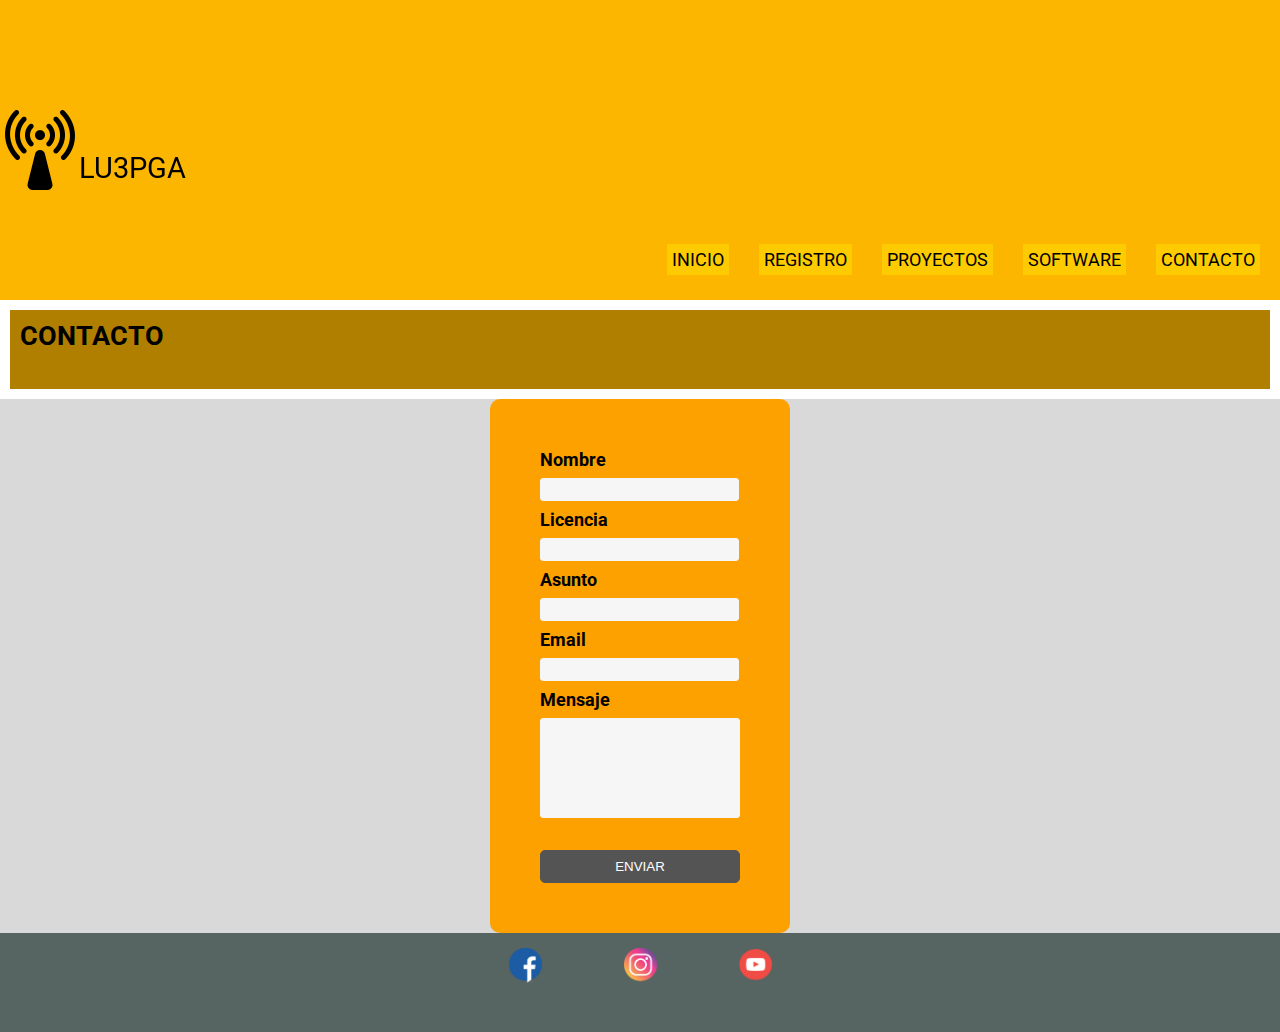
==== pages/contacto.html @ c9b9ba43 "Proyecto Final" ====
<!DOCTYPE html>
<html lang="en">

<head>
    <meta charset="UTF-8">
    <meta http-equiv="X-UA-Compatible" content="IE=edge">
    <meta name="viewport" content="width=device-width, initial-scale=1.0">
    <link rel="preconnect" href="https://fonts.googleapis.com">
    <link rel="preconnect" href="https://fonts.gstatic.com" crossorigin>
    <link href="https://fonts.googleapis.com/css2?family=Roboto&display=swap" rel="stylesheet">
    <link rel="stylesheet" href="../css/style.css">
    <title>Grid</title>
</head>

<body>
    <div class="container_contacto">
        <header class="header">
            <div>
                <img src="../images/ANTENA81.png">
            </div>
            <nav>
                <ul>
                    <li> <a href="../index.html">INICIO</a></li>
                    <li> <a href="./registro.html">REGISTRO</a></li>
                    <li> <a href="./proyectos.html">PROYECTOS</a></li>
                    <li> <a href="./software.html">SOFTWARE</a></li>
                    <li> <a href="./contacto.html">CONTACTO</a></li>
                </ul>
            </nav>
        </header>
        <section class="Section1">
            <h2>CONTACTO</h2>
        </section>
        <section class="Section2">
            <form action="#" method="get" class="formulario">
                <label for="nombre">Nombre</label>
                <input type="text" name="nombre" />

                <label for="licencia">Licencia</label>
                <input type="text" name="licencia" />

                <label for="celular">Asunto</label>
                <input type="text" name="celular" />

                <label for="email">Email</label>
                <input type="email" name="email" required />

                <label for="mensaje">Mensaje</label>
                <textarea name="mensaje" for="mensaje"></textarea>

                <input type="submit" name="enviar" value="ENVIAR" />
            </form>
        </section>
        <footer class="Footer">
            <div>
                <a href="https://www.facebook.com"><img src="../images/Face.png" alt=""></a>
                <a href="https://www.instagram.com"><img src="../images/Insta.png" alt=""></a>
                <a href="https://www.youtube.com"><img src="../images/You.png" alt=""></a>
            </div>
        </footer>
    </div>
</body>

</html>
---- css/style.css ----
* {
    margin: 0;
    padding: 0;
    box-sizing: border-box;
}

body {
    overflow-x: hidden;
    font-family: 'Roboto', sans-serif;
}

a {
    text-decoration: none;
    color: black;
}

/*HEADER*/

.header {
    grid-area: header;
    background-color: #FDB600;
    display: flex;
    justify-content: space-between;
    align-items: center;
    padding: 15px 0px 15px 0px;
}

.header div img {
    height: 80px;
}

.header nav ul {
    display: flex;
    list-style: none;
    width: auto;
    flex-direction: column;
    align-items: flex-start;
    padding: 5px;
}

.header nav ul li {
    background-color: #fdcb00;
    padding: 2px;
    margin: 2px;
}

/*INDEX*/

.container_index {
    display: grid;
    grid-template-columns: 1fr 1fr 1fr 1fr;
    grid-template-rows: 33.32vh 11vh auto 11vh auto 11vh;
    grid-template-areas:
        "header header header header"
        "Section1 Section1 Section1 Section1"
        "Section2 Section2 Section2 Section2"
        "Section3 Section3 Section3 Section3"
        "Section4 Section4 Section4 Section4"
        "Footer Footer Footer Footer";
    width: 100%;
    height: 100%;
}

.Section1 {
    grid-area: Section1;
    background-color: #B17F00;
    padding: 10px;
    margin: 10px;
}

.Section2 {
    grid-area: Section2;
    background-color: #D9D9D9;
    display: flex;
    align-items: center;
    flex-direction: column;
}

.Section2 div {
    background-color: #FDE000;
    display: flex;
    align-items: center;
    width: 100%;

}

.Section2 div img {
    margin-left: 5px;
    width: 200px;
    height: 200px;
    object-fit: cover;
    object-position: 70% 10%;
}

.Section2 div p {
    margin: 5px;
    padding: 5px;
    width: 100%;
}

.Section3 {
    grid-area: Section3;
    background-color: #B17F00;
    padding: 10px;
    margin: 10px;
}

.Section4 {
    grid-area: Section4;
    background-color: #D9D9D9;
    margin: 0px 0px 10px 0px;
    display: flex;
    align-items: center;
    flex-direction: column;
}

.Section4 div {
    background-color: #FDE000;
    display: flex;
    align-items: center;
    width: 100%;
    flex-direction: row-reverse;
    justify-content: space-around;

}

.Section4 div div {
    background-color: #FDE000;
    display: flex;
    align-items: center;
    width: 100%;
    flex-direction: column;
    flex-wrap: wrap;
}

.Section4 div img {
    margin-right: 5px;
    width: 200px;
    height: 200px;
    object-fit: cover;
    object-position: 40% 10%;
}

.Section4 div div p {
    margin: 5px;
    padding: 5px;

}

/*REGISTRO*/

.container_registro {
    display: grid;
    grid-template-columns: 1fr 1fr 1fr 1fr;
    grid-template-rows: 33.32vh 11vh auto 11vh;
    grid-template-areas:
        "header header header header"
        "Section1 Section1 Section1 Section1"
        "Section2_r Section2_r Section2_r Section2_r"
        "Footer Footer Footer Footer";
    width: 100%;
    height: 100%;
}

.Section2_r {
    grid-area: Section2_r;
    background-color: #D9D9D9;
    display: flex;
    flex-direction: column;
    overflow-x: auto;
    margin-bottom: 10px;
    align-items: center;
}

table {
    border-collapse: collapse;
    font-size: x-small;
}

table td,
table th {
    border: 1px solid #ddd;
    padding: 8px;
    width: 5%;
}

table tr:nth-child(even) {
    background-color: #f2f2f2;
}

table tr:hover {
    background-color: #ddd;
}

table th {
    padding-top: 12px;
    padding-bottom: 12px;
    text-align: left;
    background-color: #04AA6D;
    color: white;
}

/*SOFTWARE Y PROYECTOS*/

.container_software_proyectos {
    display: grid;
    grid-template-columns: 1fr 1fr 1fr 1fr;
    grid-template-rows: 33.32vh 11vh auto auto auto auto 11vh;
    grid-template-areas:
        "header header header header"
        "Section1 Section1 Section1 Section1"
        "Section2_syp Section2_syp Section2_syp Section2_syp"
        "Section3_syp Section3_syp Section3_syp Section3_syp"
        "Section4_syp Section4_syp Section4_syp Section4_syp"
        "Section5_syp Section5_syp Section5_syp Section5_syp"
        "Footer Footer Footer Footer";
    width: 100%;
    height: 100%;
}

.Section2_syp {
    grid-area: Section2_syp;
    margin: 0px 25px 0px 25px;
    padding: 5px;
    background-color: #FD8C00;
    display: flex;
    flex-direction: column;
    align-items: center;
}

.Section3_syp {
    grid-area: Section3_syp;
}

.Section3_syp div {
    background-color: #FDE000;
    display: flex;
    flex-direction: row;
    align-items: center;
    margin-bottom: 5px;
}

.Section3_syp div img {
    margin-left: 5px;
    width: 200px;
    height: 200px;
    object-fit: cover;
    object-position: 100% 10%;
}

.Section3_syp div div {

    padding: 10px;
    height: 200px;
    display: flex;
    align-items: center;
    flex-direction: column;
    justify-content: space-evenly;

}

.Section4_syp {
    grid-area: Section4_syp;
    margin: 0px 25px 0px 25px;
    padding: 5px;
    background-color: #FD8C00;
    display: flex;
    flex-direction: column;
    align-items: center;
}

.Section5_syp {
    grid-area: Section5_syp;
}

.Section5_syp div {
    background-color: #FDE000;
    display: flex;
    flex-direction: row;
    align-items: center;
    margin-bottom: 5px;
}

.Section5_syp div img {
    margin-left: 5px;
    width: 200px;
    height: 200px;
    object-fit: cover;
    object-position: 100% 10%;
}

.Section5_syp div div {
    padding: 10px;
    height: 200px;
    display: flex;
    align-items: center;
    flex-direction: column;
    justify-content: space-evenly;

}

.enlace {
    background-color: #EFC75F;
    padding: 5px 10px 5px 10px;
    margin-top: 5px;
}

/*CONTACTO*/

.container_contacto {
    display: grid;
    grid-template-columns: 1fr 1fr 1fr 1fr;
    grid-template-rows: 33.32vh 11vh auto 11vh;
    grid-template-areas:
        "header header header header"
        "Section1 Section1 Section1 Section1"
        "Section2 Section2 Section2 Section2"
        "Footer Footer Footer Footer";
    width: 100%;
    height: 100%;
}

.formulario {
    width: 300px;
    padding: 50px;
    border-radius: 10px;
    margin: auto;
    background-color: #FDA100;
}

.formulario label {
    width: 72px;
    font-weight: bold;
    display: inline-block;
}

.formulario input[type="text"],
.formulario input[type="email"] {

    padding: 3px 10px;
    border: 1px solid #f6f6f6;
    border-radius: 3px;
    background-color: #f6f6f6;
    margin: 8px 0;
}

.formulario input[type="submit"] {
    width: 100%;
    padding: 8px 16px;
    margin-top: 32px;
    border: 1px solid #545454;
    border-radius: 5px;
    display: block;
    color: #fff;
    background-color: #545454;
}

textarea {
    width: 100%;
    height: 100px;
    border: 1px solid #f6f6f6;
    border-radius: 3px;
    background-color: #f6f6f6;
    margin: 8px 0;
    resize: none;
    display: block;
}

/*FOOTER*/

.Footer {
    grid-area: Footer;
    background-color: #576562;
    display: flex;
    flex-direction: column;
    align-items: center;
    padding: 15px 0px 15px 0px;
}

.Footer div {

    display: flex;
    align-items: center;
    flex-direction: row;

}

.Footer div img {
    height: 30px;
    width: 30px;
    margin: 0px 5px 0px 5px;
}

/*Media query*/
/*Dispositivos medianos*/
@media(min-width:768px) {

    body {
        font-size: medium;
    }

    /*HEADER*/

    .header {
        align-items: flex-end;
    }

    .header div {
        height: 100%;
        display: flex;
        align-items: center;
    }

    .header nav ul {
        flex-direction: row;
    }

    .header nav ul li {
        background-color: #fdcb00;
        padding: 5px;
        margin: 5px;
    }

    /*INDEX*/

    .Section2 div img {
        margin-left: 5px;
        width: 400px;
        height: 400px;
        object-fit: cover;
        object-position: 70% 10%;
    }

    .Section2 div p {
        line-height: 40px;
    }

    .Section4 div img {
        margin-left: 5px;
        width: 400px;
        height: 400px;
        object-fit: cover;
        object-position: 40% 10%;
    }

    .Section4 div div p {
        line-height: 40px;
    }

    /*REGISTRO*/

    table {
        font-size: medium;
    }

    /*SOFTWARE Y PROYECTOS*/

    .Section3_syp div img {
        width: 400px;
        height: 400px;
        object-position: 0% 10%;
    }

    .Section3_syp div div p {
        line-height: 40px;
    }

    .Section5_syp div img {
        width: 400px;
        height: 400px;
        object-position: 0% 10%;
    }

    .Section5_syp div div p {
        line-height: 40px;
    }


    /*FOOTER*/

    .Footer div img {
        height: 35px;
        width: 35px;
        margin: 0px 15px 0px 15px;
    }


}

/*Dispositivos grandes*/
@media(min-width:1024px) {

    body {
        font-size: large;
    }

    /*HEADER*/

    .header nav ul li {
        background-color: #fdcb00;
        padding: 5px;
        margin: 5px 15px 5px 15px;
    }

    .header div img {
        height: auto;
    }

    /*INDEX*/

    .Section2 div {
        width: 1024px;
    }

    .Section2 div img {
        width: 600px;
        height: 600px;
    }

    .Section2 div p {
        line-height: 50px;
    }

    .Section4 div {
        width: 1024px;
    }

    .Section4 div img {
        width: 600px;
        height: 600px;
    }

    .Section4 div div p {
        margin: 5px;
        padding: 5px;
        line-height: 50px;
    }

    .Section4 div div ul {
        line-height: 40px;
    }

    /*REGISTRO*/

    table {
        width: 1024px;
    }

    /*SOFTWARE Y PROYECTOS*/

    .Section2_syp {
        margin: 10px;
    }

    .Section3_syp {
        display: flex;
        flex-direction: column;
        align-items: center;
    }

    .Section3_syp {
        background-color: #D9D9D9;
    }

    .Section3_syp div {
        width: 1024px;
    }

    .Section3_syp div img {
        width: 600px;
        height: 600px;
        object-position: 0% 10%;
    }

    .Section3_syp div div p {
        line-height: 50px;
    }

    .Section4_syp {
        margin: 10px;
    }

    .Section5_syp {
        display: flex;
        flex-direction: column;
        align-items: center;
        margin-bottom: 10px;
    }

    .Section5_syp {
        background-color: #D9D9D9;
    }

    .Section5_syp div {
        width: 1024px;
    }

    .Section5_syp div img {
        width: 600px;
        height: 600px;
        object-position: 0% 10%;
    }

    .Section5_syp div div p {
        line-height: 50px;
    }

    /*FOOTER*/

    .Footer div img {
        margin: 0px 40px 0px 40px;
    }

}
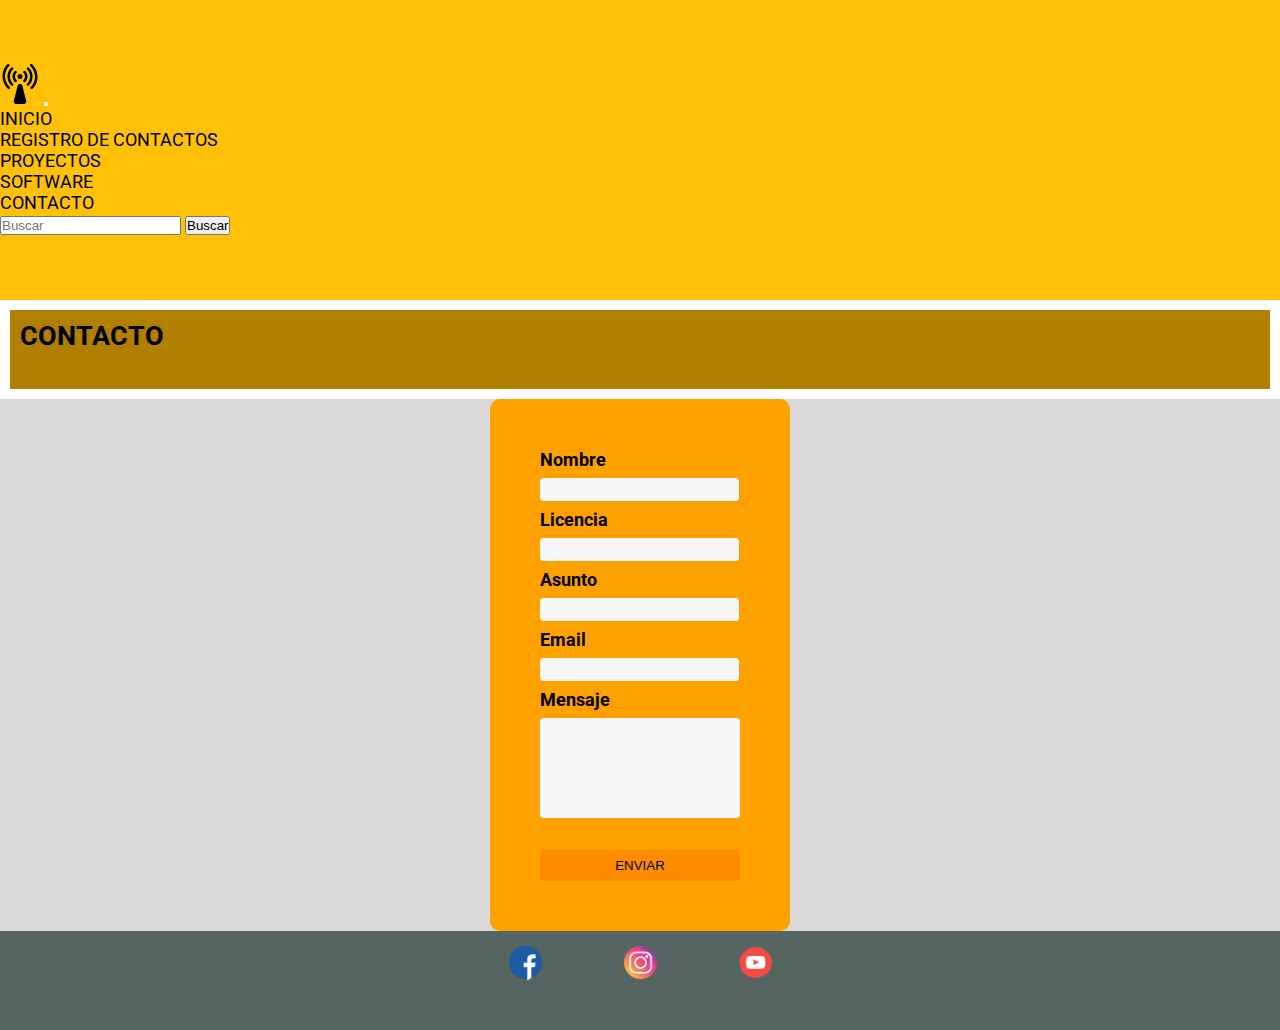
==== commit 2bf69501: "Navbar boostrap" ====
--- a/pages/contacto.html
+++ b/pages/contacto.html
@@ -8,25 +8,62 @@
     <link rel="preconnect" href="https://fonts.googleapis.com">
     <link rel="preconnect" href="https://fonts.gstatic.com" crossorigin>
     <link href="https://fonts.googleapis.com/css2?family=Roboto&display=swap" rel="stylesheet">
+    <link href="https://cdn.jsdelivr.net/npm/bootstrap@5.2.0/dist/css/bootstrap.min.css" rel="stylesheet"
+        integrity="sha384-gH2yIJqKdNHPEq0n4Mqa/HGKIhSkIHeL5AyhkYV8i59U5AR6csBvApHHNl/vI1Bx" crossorigin="anonymous">
     <link rel="stylesheet" href="../css/style.css">
     <title>Grid</title>
 </head>
 
 <body>
     <div class="container_contacto">
-        <header class="header">
-            <div>
-                <img src="../images/ANTENA81.png">
+        <header class="header d-flex flex-column justify-content-center align-items-stretch">
+            <nav class="navbar navbar-expand-lg bg-warning">
+                <div class="container-fluid">
+                    <a class="navbar-brand" href="#">
+                        <img src="../images/ANTENA80.png" alt="" class="hed_img">
+                    </a>
+                    <button class="navbar-toggler" type="button" data-bs-toggle="collapse"
+                        data-bs-target="#navbarSupportedContent" aria-controls="navbarSupportedContent"
+                        aria-expanded="false" aria-label="Toggle navigation">
+                        <span class="navbar-toggler-icon"></span>
+                    </button>
+                    <div class="collapse navbar-collapse" id="navbarSupportedContent">
+                        <ul class="navbar-nav me-auto mb-2 mb-lg-0">
+                            <li class="nav-item">
+                                <a class="nav-link active" aria-current="page" href="../index.html">INICIO</a>
+                            </li>
+                            <li class="nav-item">
+                                <a class="nav-link" href="./registro.html">REGISTRO DE CONTACTOS</a>
+                            </li>
+                            <li class="nav-item">
+                                <a class="nav-link" href="./proyectos.html">PROYECTOS</a>
+                            </li>
+                            <li class="nav-item">
+                                <a class="nav-link" href="./software.html">SOFTWARE</a>
+                            </li>
+                            <li class="nav-item">
+                                <a class="nav-link" href="./contacto.html">CONTACTO</a>
+                            </li>
+                        </ul>
+                        <form class="d-flex" role="search">
+                            <input class="form-control me-2" type="search" placeholder="Buscar" aria-label="Search">
+                            <button class="btn btn-outline-success" type="submit">Buscar</button>
+                        </form>
+                    </div>
+                </div>
+            </nav>
+            <!-- <div> 
+                <img src="./images/ANTENA81.png">
             </div>
             <nav>
                 <ul>
-                    <li> <a href="../index.html">INICIO</a></li>
-                    <li> <a href="./registro.html">REGISTRO</a></li>
-                    <li> <a href="./proyectos.html">PROYECTOS</a></li>
-                    <li> <a href="./software.html">SOFTWARE</a></li>
-                    <li> <a href="./contacto.html">CONTACTO</a></li>
+                    <li> <a href="./index.html">INICIO</a></li>
+                    <li> <a href="./pages/registro.html">REGISTRO</a></li>
+                    <li> <a href="./pages/proyectos.html">PROYECTOS</a></li>
+                    <li> <a href="./pages/software.html">SOFTWARE</a></li>
+                    <li> <a href="./pages/contacto.html">CONTACTO</a></li>
                 </ul>
-            </nav>
+            </nav>-->
         </header>
         <section class="Section1">
             <h2>CONTACTO</h2>
@@ -59,6 +96,10 @@
             </div>
         </footer>
     </div>
+
+    <script src="https://cdn.jsdelivr.net/npm/bootstrap@5.2.0/dist/js/bootstrap.bundle.min.js"
+        integrity="sha384-A3rJD856KowSb7dwlZdYEkO39Gagi7vIsF0jrRAoQmDKKtQBHUuLZ9AsSv4jD4Xa"
+        crossorigin="anonymous"></script>
 </body>
 
 </html>--- a/css/style.css
+++ b/css/style.css
@@ -18,15 +18,20 @@
 
 .header {
     grid-area: header;
-    background-color: #FDB600;
+    background-color: #ffc107;
     display: flex;
     justify-content: space-between;
     align-items: center;
-    padding: 15px 0px 15px 0px;
-}
-
+    padding: 10px 0px 10px 0px;
+}
+
+.hed_img{
+    height: 40px;
+}
+/*
 .header div img {
     height: 80px;
+    animation: pulsing 0.5s 1;
 }
 
 .header nav ul {
@@ -42,14 +47,21 @@
     background-color: #fdcb00;
     padding: 2px;
     margin: 2px;
-}
+    border-radius: 10px;
+    background: linear-gradient(rgb(253, 194, 0), rgb(255, 187, 0)) center/100% 0px no-repeat;
+    transition: 0.5s all linear;
+}
+
+.header nav ul li:hover {
+    background-size: 100% 100%;
+}*/
 
 /*INDEX*/
 
 .container_index {
     display: grid;
     grid-template-columns: 1fr 1fr 1fr 1fr;
-    grid-template-rows: 33.32vh 11vh auto 11vh auto 11vh;
+    grid-template-rows: 25vh 11vh auto 11vh auto 11vh;
     grid-template-areas:
         "header header header header"
         "Section1 Section1 Section1 Section1"
@@ -92,6 +104,10 @@
     object-position: 70% 10%;
 }
 
+.Section2 div img:hover {
+    transform: scale(1.3);
+}
+
 .Section2 div p {
     margin: 5px;
     padding: 5px;
@@ -139,6 +155,10 @@
     height: 200px;
     object-fit: cover;
     object-position: 40% 10%;
+}
+
+.Section4 div img:hover {
+    transform: scale(1.3);
 }
 
 .Section4 div div p {
@@ -251,7 +271,7 @@
 .Section3_syp div div {
 
     padding: 10px;
-    height: 200px;
+    height: 300px;
     display: flex;
     align-items: center;
     flex-direction: column;
@@ -291,7 +311,7 @@
 
 .Section5_syp div div {
     padding: 10px;
-    height: 200px;
+    height: 300px;
     display: flex;
     align-items: center;
     flex-direction: column;
@@ -348,11 +368,17 @@
     width: 100%;
     padding: 8px 16px;
     margin-top: 32px;
-    border: 1px solid #545454;
+    border: none;
     border-radius: 5px;
     display: block;
-    color: #fff;
-    background-color: #545454;
+    color: rgb(0, 0, 0);
+    background: linear-gradient(rgb(253, 194, 0), rgb(255, 187, 0)) center/100% 0px no-repeat;
+    transition: 0.5s all linear;
+    background-color: #FD8C00;
+}
+
+.formulario input[type="submit"]:hover {
+    background-size: 100% 100%;
 }
 
 textarea {
@@ -401,7 +427,7 @@
 
     /*HEADER*/
 
-    .header {
+    /*.header {
         align-items: flex-end;
     }
 
@@ -419,7 +445,7 @@
         background-color: #fdcb00;
         padding: 5px;
         margin: 5px;
-    }
+    }*/
 
     /*INDEX*/
 
@@ -496,7 +522,7 @@
 
     /*HEADER*/
 
-    .header nav ul li {
+    /*.header nav ul li {
         background-color: #fdcb00;
         padding: 5px;
         margin: 5px 15px 5px 15px;
@@ -504,7 +530,7 @@
 
     .header div img {
         height: auto;
-    }
+    }*/
 
     /*INDEX*/
 
@@ -611,4 +637,22 @@
         margin: 0px 40px 0px 40px;
     }
 
-}+}
+
+/*Animaciones*/
+
+@keyframes pulsing {
+    0% {
+      transform: scale(0.25, 0.25)
+    }
+    25% {
+        transform: scale(0.5, 0.5)
+      }
+    50% {
+      transform: scale(0.75, 0.75);
+    }
+    100% {
+      transform: scale(1.0, 1.0);
+    }
+  }
+  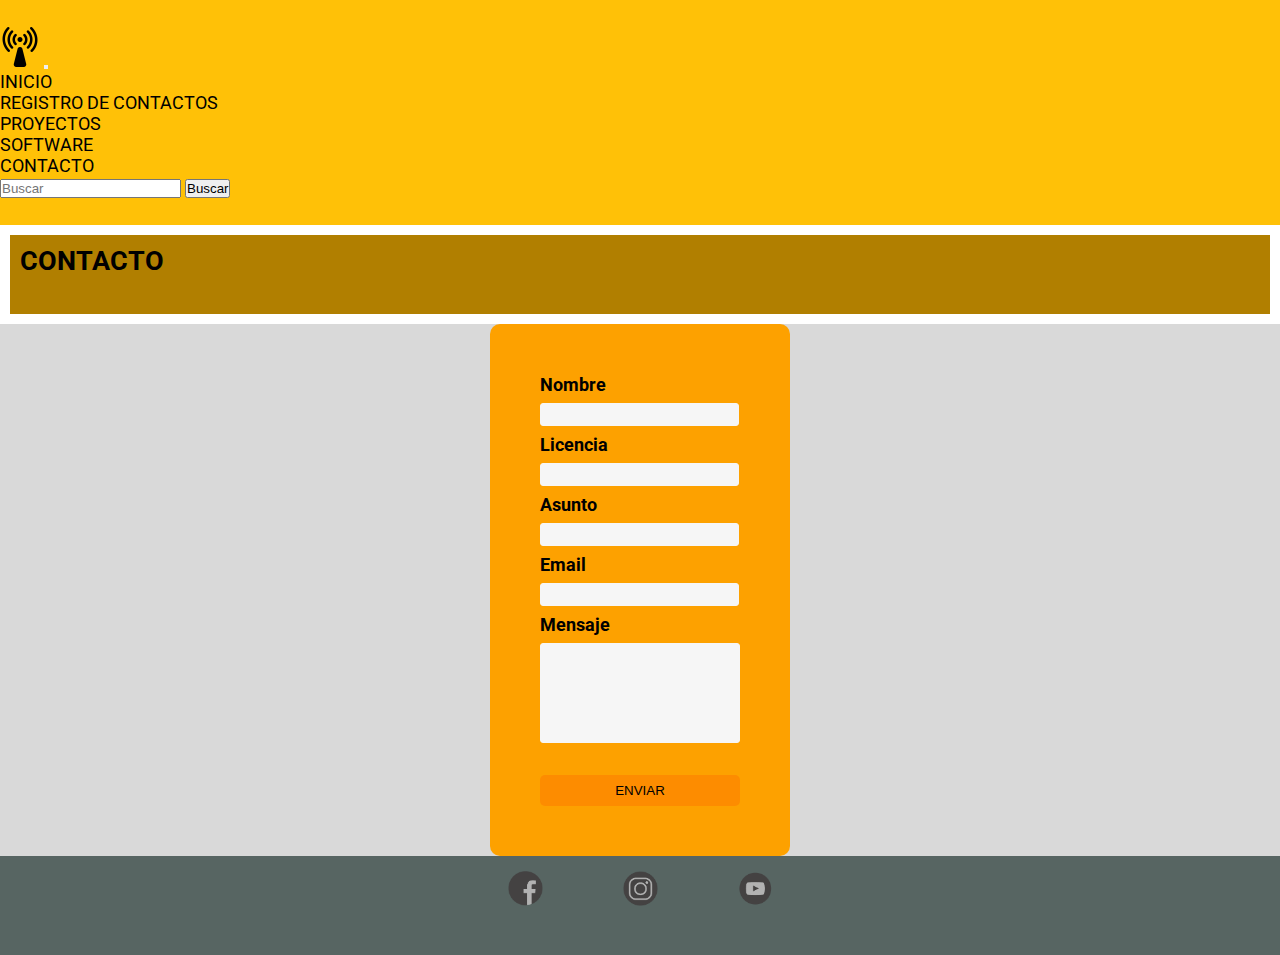
==== commit 253904ab: "Segunda Entrega" ====
--- a/pages/contacto.html
+++ b/pages/contacto.html
@@ -11,7 +11,7 @@
     <link href="https://cdn.jsdelivr.net/npm/bootstrap@5.2.0/dist/css/bootstrap.min.css" rel="stylesheet"
         integrity="sha384-gH2yIJqKdNHPEq0n4Mqa/HGKIhSkIHeL5AyhkYV8i59U5AR6csBvApHHNl/vI1Bx" crossorigin="anonymous">
     <link rel="stylesheet" href="../css/style.css">
-    <title>Grid</title>
+    <title>CONTACTO</title>
 </head>
 
 <body>
@@ -19,8 +19,8 @@
         <header class="header d-flex flex-column justify-content-center align-items-stretch">
             <nav class="navbar navbar-expand-lg bg-warning">
                 <div class="container-fluid">
-                    <a class="navbar-brand" href="#">
-                        <img src="../images/ANTENA80.png" alt="" class="hed_img">
+                    <a class="navbar-brand" href="../index.html">
+                        <img src="../images/ANTENA80.png" alt="logo antena" class="hed_img">
                     </a>
                     <button class="navbar-toggler" type="button" data-bs-toggle="collapse"
                         data-bs-target="#navbarSupportedContent" aria-controls="navbarSupportedContent"
@@ -52,18 +52,6 @@
                     </div>
                 </div>
             </nav>
-            <!-- <div> 
-                <img src="./images/ANTENA81.png">
-            </div>
-            <nav>
-                <ul>
-                    <li> <a href="./index.html">INICIO</a></li>
-                    <li> <a href="./pages/registro.html">REGISTRO</a></li>
-                    <li> <a href="./pages/proyectos.html">PROYECTOS</a></li>
-                    <li> <a href="./pages/software.html">SOFTWARE</a></li>
-                    <li> <a href="./pages/contacto.html">CONTACTO</a></li>
-                </ul>
-            </nav>-->
         </header>
         <section class="Section1">
             <h2>CONTACTO</h2>
@@ -90,9 +78,9 @@
         </section>
         <footer class="Footer">
             <div>
-                <a href="https://www.facebook.com"><img src="../images/Face.png" alt=""></a>
-                <a href="https://www.instagram.com"><img src="../images/Insta.png" alt=""></a>
-                <a href="https://www.youtube.com"><img src="../images/You.png" alt=""></a>
+                <a href="https://www.facebook.com"><img src="../images/Face2.png" alt="icono de facebook"></a>
+                <a href="https://www.instagram.com"><img src="../images/Insta2.png" alt="icono de instagram"></a>
+                <a href="https://www.youtube.com"><img src="../images/You2.png" alt="icono de youtube"></a>
             </div>
         </footer>
     </div>
--- a/css/style.css
+++ b/css/style.css
@@ -1,658 +1,596 @@
 * {
-    margin: 0;
-    padding: 0;
-    box-sizing: border-box;
+  margin: 0;
+  padding: 0;
+  box-sizing: border-box;
 }
 
 body {
-    overflow-x: hidden;
-    font-family: 'Roboto', sans-serif;
+  overflow-x: hidden;
+  font-family: "Roboto", sans-serif;
 }
 
 a {
-    text-decoration: none;
-    color: black;
+  text-decoration: none;
+  color: black;
 }
 
 /*HEADER*/
 
 .header {
-    grid-area: header;
-    background-color: #ffc107;
-    display: flex;
-    justify-content: space-between;
-    align-items: center;
-    padding: 10px 0px 10px 0px;
-}
-
-.hed_img{
-    height: 40px;
-}
-/*
-.header div img {
-    height: 80px;
-    animation: pulsing 0.5s 1;
-}
-
-.header nav ul {
-    display: flex;
-    list-style: none;
-    width: auto;
-    flex-direction: column;
-    align-items: flex-start;
-    padding: 5px;
-}
-
-.header nav ul li {
-    background-color: #fdcb00;
-    padding: 2px;
-    margin: 2px;
-    border-radius: 10px;
-    background: linear-gradient(rgb(253, 194, 0), rgb(255, 187, 0)) center/100% 0px no-repeat;
-    transition: 0.5s all linear;
-}
-
-.header nav ul li:hover {
-    background-size: 100% 100%;
-}*/
+  grid-area: header;
+  background-color: #ffc107;
+  display: flex;
+  justify-content: space-between;
+  align-items: center;
+  padding: 10px 0px 10px 0px;
+}
+
+.hed_img {
+  height: 40px;
+  animation: pulsing 0.5s 1;
+}
 
 /*INDEX*/
 
 .container_index {
-    display: grid;
-    grid-template-columns: 1fr 1fr 1fr 1fr;
-    grid-template-rows: 25vh 11vh auto 11vh auto 11vh;
-    grid-template-areas:
-        "header header header header"
-        "Section1 Section1 Section1 Section1"
-        "Section2 Section2 Section2 Section2"
-        "Section3 Section3 Section3 Section3"
-        "Section4 Section4 Section4 Section4"
-        "Footer Footer Footer Footer";
-    width: 100%;
-    height: 100%;
+  display: grid;
+  grid-template-columns: 1fr 1fr 1fr 1fr;
+  grid-template-rows: 25vh 11vh auto 11vh auto 11vh;
+  grid-template-areas:
+    "header header header header"
+    "Section1 Section1 Section1 Section1"
+    "Section2 Section2 Section2 Section2"
+    "Section3 Section3 Section3 Section3"
+    "Section4 Section4 Section4 Section4"
+    "Footer Footer Footer Footer";
+  width: 100%;
+  height: 100%;
 }
 
 .Section1 {
-    grid-area: Section1;
-    background-color: #B17F00;
-    padding: 10px;
-    margin: 10px;
+  grid-area: Section1;
+  background-color: #b17f00;
+  padding: 10px;
+  margin: 10px;
 }
 
 .Section2 {
-    grid-area: Section2;
-    background-color: #D9D9D9;
-    display: flex;
-    align-items: center;
-    flex-direction: column;
+  grid-area: Section2;
+  background-color: #d9d9d9;
+  display: flex;
+  align-items: center;
+  flex-direction: column;
 }
 
 .Section2 div {
-    background-color: #FDE000;
-    display: flex;
-    align-items: center;
-    width: 100%;
-
+  background-color: #fde000;
+  display: flex;
+  align-items: center;
+  width: 100%;
 }
 
 .Section2 div img {
+  margin-left: 5px;
+  width: 200px;
+  height: 200px;
+  object-fit: cover;
+  object-position: 70% 10%;
+}
+
+.Section2 div img:hover {
+  transform: scale(1.3);
+}
+
+.Section2 div p {
+  margin: 5px;
+  padding: 5px;
+  width: 100%;
+}
+
+.Section3 {
+  grid-area: Section3;
+  background-color: #b17f00;
+  padding: 10px;
+  margin: 10px;
+}
+
+.Section4 {
+  grid-area: Section4;
+  background-color: #d9d9d9;
+  margin: 0px 0px 10px 0px;
+  display: flex;
+  align-items: center;
+  flex-direction: column;
+}
+
+.Section4 div {
+  background-color: #fde000;
+  display: flex;
+  align-items: center;
+  width: 100%;
+  flex-direction: row-reverse;
+  justify-content: space-around;
+}
+
+.Section4 div div {
+  background-color: #fde000;
+  display: flex;
+  align-items: center;
+  width: 100%;
+  flex-direction: column;
+  flex-wrap: wrap;
+}
+
+.Section4 div img {
+  margin-right: 5px;
+  width: 200px;
+  height: 200px;
+  object-fit: cover;
+  object-position: 40% 10%;
+}
+
+.Section4 div img:hover {
+  transform: scale(1.3);
+}
+
+.Section4 div div p {
+  margin: 5px;
+  padding: 5px;
+}
+
+/*REGISTRO*/
+
+.container_registro {
+  display: grid;
+  grid-template-columns: 1fr 1fr 1fr 1fr;
+  grid-template-rows: 25vh 11vh auto 11vh;
+  grid-template-areas:
+    "header header header header"
+    "Section1 Section1 Section1 Section1"
+    "Section2_r Section2_r Section2_r Section2_r"
+    "Footer Footer Footer Footer";
+  width: 100%;
+  height: 100%;
+}
+
+.Section2_r {
+  grid-area: Section2_r;
+  background-color: #d9d9d9;
+  display: flex;
+  flex-direction: column;
+  overflow-x: auto;
+  margin-bottom: 10px;
+  align-items: center;
+}
+
+table {
+  border-collapse: collapse;
+  font-size: x-small;
+}
+
+table td,
+table th {
+  border: 1px solid #ddd;
+  padding: 8px;
+  width: 5%;
+}
+
+table tr:nth-child(even) {
+  background-color: #f2f2f2;
+}
+
+table tr:hover {
+  background-color: #ddd;
+}
+
+table th {
+  padding-top: 12px;
+  padding-bottom: 12px;
+  text-align: left;
+  background-color: #04aa6d;
+  color: white;
+}
+
+/*SOFTWARE Y PROYECTOS*/
+
+.container_software_proyectos {
+  display: grid;
+  grid-template-columns: 1fr 1fr 1fr 1fr;
+  grid-template-rows: 25vh 11vh auto auto auto auto 11vh;
+  grid-template-areas:
+    "header header header header"
+    "Section1 Section1 Section1 Section1"
+    "Section2_syp Section2_syp Section2_syp Section2_syp"
+    "Section3_syp Section3_syp Section3_syp Section3_syp"
+    "Section4_syp Section4_syp Section4_syp Section4_syp"
+    "Section5_syp Section5_syp Section5_syp Section5_syp"
+    "Footer Footer Footer Footer";
+  width: 100%;
+  height: 100%;
+}
+
+.Section2_syp {
+  grid-area: Section2_syp;
+  margin: 0px 25px 0px 25px;
+  padding: 5px;
+  background-color: #fd8c00;
+  display: flex;
+  flex-direction: column;
+  align-items: center;
+}
+
+.Section3_syp {
+  grid-area: Section3_syp;
+}
+
+.Section3_syp div {
+  background-color: #fde000;
+  display: flex;
+  flex-direction: row;
+  align-items: center;
+  margin-bottom: 5px;
+}
+
+.Section3_syp div img {
+  margin-left: 5px;
+  width: 200px;
+  height: 200px;
+}
+
+.img1 {
+  object-fit: cover;
+  object-position: 100% 10%;
+}
+
+.img3 {
+  object-fit: cover;
+  object-position: 0% 10%;
+}
+
+.Section3_syp div div {
+  padding: 10px;
+  height: 300px;
+  display: flex;
+  align-items: center;
+  flex-direction: column;
+  justify-content: space-evenly;
+}
+
+.Section4_syp {
+  grid-area: Section4_syp;
+  margin: 0px 25px 0px 25px;
+  padding: 5px;
+  background-color: #fd8c00;
+  display: flex;
+  flex-direction: column;
+  align-items: center;
+}
+
+.Section5_syp {
+  grid-area: Section5_syp;
+}
+
+.Section5_syp div {
+  background-color: #fde000;
+  display: flex;
+  flex-direction: row;
+  align-items: center;
+  margin-bottom: 5px;
+}
+
+.Section5_syp div img {
+  margin-left: 5px;
+  width: 200px;
+  height: 200px;
+}
+
+.img2 {
+  object-fit: cover;
+  object-position: 50% 10%;
+}
+
+.img4 {
+  object-fit: cover;
+  object-position: 0% 10%;
+}
+
+.Section5_syp div div {
+  padding: 10px;
+  height: 300px;
+  display: flex;
+  align-items: center;
+  flex-direction: column;
+  justify-content: space-evenly;
+}
+
+.enlace {
+  background-color: #efc75f;
+  padding: 5px 10px 5px 10px;
+  margin-top: 5px;
+  border-radius: 15px;
+}
+
+/*CONTACTO*/
+
+.container_contacto {
+  display: grid;
+  grid-template-columns: 1fr 1fr 1fr 1fr;
+  grid-template-rows: 25vh 11vh auto 11vh;
+  grid-template-areas:
+    "header header header header"
+    "Section1 Section1 Section1 Section1"
+    "Section2 Section2 Section2 Section2"
+    "Footer Footer Footer Footer";
+  width: 100%;
+  height: 100%;
+}
+
+.formulario {
+  width: 300px;
+  padding: 50px;
+  border-radius: 10px;
+  margin: auto;
+  background-color: #fda100;
+}
+
+.formulario label {
+  width: 72px;
+  font-weight: bold;
+  display: inline-block;
+}
+
+.formulario input[type="text"],
+.formulario input[type="email"] {
+  padding: 3px 10px;
+  border: 1px solid #f6f6f6;
+  border-radius: 3px;
+  background-color: #f6f6f6;
+  margin: 8px 0;
+}
+
+.formulario input[type="submit"] {
+  width: 100%;
+  padding: 8px 16px;
+  margin-top: 32px;
+  border: none;
+  border-radius: 5px;
+  display: block;
+  color: rgb(0, 0, 0);
+  background: linear-gradient(rgb(253, 194, 0), rgb(255, 187, 0)) center/100%
+    0px no-repeat;
+  transition: 0.5s all linear;
+  background-color: #fd8c00;
+}
+
+.formulario input[type="submit"]:hover {
+  background-size: 100% 100%;
+}
+
+textarea {
+  width: 100%;
+  height: 100px;
+  border: 1px solid #f6f6f6;
+  border-radius: 3px;
+  background-color: #f6f6f6;
+  margin: 8px 0;
+  resize: none;
+  display: block;
+}
+
+/*FOOTER*/
+
+.Footer {
+  grid-area: Footer;
+  background-color: #576562;
+  display: flex;
+  flex-direction: column;
+  align-items: center;
+  padding: 15px 0px 15px 0px;
+}
+
+.Footer div {
+  display: flex;
+  align-items: center;
+  flex-direction: row;
+}
+
+.Footer div img {
+  height: 30px;
+  width: 30px;
+  margin: 0px 5px 0px 5px;
+}
+
+/*Media query*/
+/*Dispositivos medianos*/
+@media (min-width: 768px) {
+  body {
+    font-size: medium;
+  }
+
+  /*INDEX*/
+
+  .Section2 div img {
     margin-left: 5px;
-    width: 200px;
-    height: 200px;
+    width: 400px;
+    height: 400px;
     object-fit: cover;
     object-position: 70% 10%;
-}
-
-.Section2 div img:hover {
-    transform: scale(1.3);
-}
-
-.Section2 div p {
+  }
+
+  .Section2 div p {
+    line-height: 40px;
+  }
+
+  .Section4 div img {
+    margin-left: 5px;
+    width: 400px;
+    height: 400px;
+    object-fit: cover;
+    object-position: 40% 10%;
+  }
+
+  .Section4 div div p {
+    line-height: 40px;
+  }
+
+  /*REGISTRO*/
+
+  table {
+    font-size: medium;
+  }
+
+  /*SOFTWARE Y PROYECTOS*/
+
+  .Section3_syp div img {
+    width: 400px;
+    height: 400px;
+  }
+
+  .Section3_syp div div p {
+    line-height: 40px;
+  }
+
+  .Section5_syp div img {
+    width: 400px;
+    height: 400px;
+  }
+
+  .Section5_syp div div p {
+    line-height: 40px;
+  }
+
+  /*FOOTER*/
+
+  .Footer div img {
+    height: 35px;
+    width: 35px;
+    margin: 0px 15px 0px 15px;
+  }
+}
+
+/*Dispositivos grandes*/
+@media (min-width: 1024px) {
+  body {
+    font-size: large;
+  }
+
+  /*INDEX*/
+
+  .Section2 div {
+    width: 1024px;
+  }
+
+  .Section2 div img {
+    width: 600px;
+    height: 600px;
+  }
+
+  .Section2 div p {
+    line-height: 50px;
+  }
+
+  .Section4 div {
+    width: 1024px;
+  }
+
+  .Section4 div img {
+    width: 600px;
+    height: 600px;
+  }
+
+  .Section4 div div p {
     margin: 5px;
     padding: 5px;
-    width: 100%;
-}
-
-.Section3 {
-    grid-area: Section3;
-    background-color: #B17F00;
-    padding: 10px;
+    line-height: 50px;
+  }
+
+  .Section4 div div ul {
+    line-height: 40px;
+  }
+
+  /*REGISTRO*/
+
+  table {
+    width: 1024px;
+  }
+
+  /*SOFTWARE Y PROYECTOS*/
+
+  .Section2_syp {
     margin: 10px;
-}
-
-.Section4 {
-    grid-area: Section4;
-    background-color: #D9D9D9;
-    margin: 0px 0px 10px 0px;
-    display: flex;
-    align-items: center;
-    flex-direction: column;
-}
-
-.Section4 div {
-    background-color: #FDE000;
-    display: flex;
-    align-items: center;
-    width: 100%;
-    flex-direction: row-reverse;
-    justify-content: space-around;
-
-}
-
-.Section4 div div {
-    background-color: #FDE000;
-    display: flex;
-    align-items: center;
-    width: 100%;
-    flex-direction: column;
-    flex-wrap: wrap;
-}
-
-.Section4 div img {
-    margin-right: 5px;
-    width: 200px;
-    height: 200px;
-    object-fit: cover;
-    object-position: 40% 10%;
-}
-
-.Section4 div img:hover {
-    transform: scale(1.3);
-}
-
-.Section4 div div p {
-    margin: 5px;
-    padding: 5px;
-
-}
-
-/*REGISTRO*/
-
-.container_registro {
-    display: grid;
-    grid-template-columns: 1fr 1fr 1fr 1fr;
-    grid-template-rows: 33.32vh 11vh auto 11vh;
-    grid-template-areas:
-        "header header header header"
-        "Section1 Section1 Section1 Section1"
-        "Section2_r Section2_r Section2_r Section2_r"
-        "Footer Footer Footer Footer";
-    width: 100%;
-    height: 100%;
-}
-
-.Section2_r {
-    grid-area: Section2_r;
-    background-color: #D9D9D9;
-    display: flex;
-    flex-direction: column;
-    overflow-x: auto;
-    margin-bottom: 10px;
-    align-items: center;
-}
-
-table {
-    border-collapse: collapse;
-    font-size: x-small;
-}
-
-table td,
-table th {
-    border: 1px solid #ddd;
-    padding: 8px;
-    width: 5%;
-}
-
-table tr:nth-child(even) {
-    background-color: #f2f2f2;
-}
-
-table tr:hover {
-    background-color: #ddd;
-}
-
-table th {
-    padding-top: 12px;
-    padding-bottom: 12px;
-    text-align: left;
-    background-color: #04AA6D;
-    color: white;
-}
-
-/*SOFTWARE Y PROYECTOS*/
-
-.container_software_proyectos {
-    display: grid;
-    grid-template-columns: 1fr 1fr 1fr 1fr;
-    grid-template-rows: 33.32vh 11vh auto auto auto auto 11vh;
-    grid-template-areas:
-        "header header header header"
-        "Section1 Section1 Section1 Section1"
-        "Section2_syp Section2_syp Section2_syp Section2_syp"
-        "Section3_syp Section3_syp Section3_syp Section3_syp"
-        "Section4_syp Section4_syp Section4_syp Section4_syp"
-        "Section5_syp Section5_syp Section5_syp Section5_syp"
-        "Footer Footer Footer Footer";
-    width: 100%;
-    height: 100%;
-}
-
-.Section2_syp {
-    grid-area: Section2_syp;
-    margin: 0px 25px 0px 25px;
-    padding: 5px;
-    background-color: #FD8C00;
+  }
+
+  .Section3_syp {
     display: flex;
     flex-direction: column;
     align-items: center;
-}
-
-.Section3_syp {
-    grid-area: Section3_syp;
-}
-
-.Section3_syp div {
-    background-color: #FDE000;
-    display: flex;
-    flex-direction: row;
-    align-items: center;
-    margin-bottom: 5px;
-}
-
-.Section3_syp div img {
-    margin-left: 5px;
-    width: 200px;
-    height: 200px;
-    object-fit: cover;
-    object-position: 100% 10%;
-}
-
-.Section3_syp div div {
-
-    padding: 10px;
-    height: 300px;
-    display: flex;
-    align-items: center;
-    flex-direction: column;
-    justify-content: space-evenly;
-
-}
-
-.Section4_syp {
-    grid-area: Section4_syp;
-    margin: 0px 25px 0px 25px;
-    padding: 5px;
-    background-color: #FD8C00;
+  }
+
+  .Section3_syp {
+    background-color: #d9d9d9;
+  }
+
+  .Section3_syp div {
+    width: 1024px;
+  }
+
+  .Section3_syp div img {
+    width: 600px;
+    height: 600px;
+  }
+
+  .Section3_syp div div p {
+    line-height: 50px;
+  }
+
+  .Section4_syp {
+    margin: 10px;
+  }
+
+  .Section5_syp {
     display: flex;
     flex-direction: column;
     align-items: center;
-}
-
-.Section5_syp {
-    grid-area: Section5_syp;
-}
-
-.Section5_syp div {
-    background-color: #FDE000;
-    display: flex;
-    flex-direction: row;
-    align-items: center;
-    margin-bottom: 5px;
-}
-
-.Section5_syp div img {
-    margin-left: 5px;
-    width: 200px;
-    height: 200px;
-    object-fit: cover;
-    object-position: 100% 10%;
-}
-
-.Section5_syp div div {
-    padding: 10px;
-    height: 300px;
-    display: flex;
-    align-items: center;
-    flex-direction: column;
-    justify-content: space-evenly;
-
-}
-
-.enlace {
-    background-color: #EFC75F;
-    padding: 5px 10px 5px 10px;
-    margin-top: 5px;
-}
-
-/*CONTACTO*/
-
-.container_contacto {
-    display: grid;
-    grid-template-columns: 1fr 1fr 1fr 1fr;
-    grid-template-rows: 33.32vh 11vh auto 11vh;
-    grid-template-areas:
-        "header header header header"
-        "Section1 Section1 Section1 Section1"
-        "Section2 Section2 Section2 Section2"
-        "Footer Footer Footer Footer";
-    width: 100%;
-    height: 100%;
-}
-
-.formulario {
-    width: 300px;
-    padding: 50px;
-    border-radius: 10px;
-    margin: auto;
-    background-color: #FDA100;
-}
-
-.formulario label {
-    width: 72px;
-    font-weight: bold;
-    display: inline-block;
-}
-
-.formulario input[type="text"],
-.formulario input[type="email"] {
-
-    padding: 3px 10px;
-    border: 1px solid #f6f6f6;
-    border-radius: 3px;
-    background-color: #f6f6f6;
-    margin: 8px 0;
-}
-
-.formulario input[type="submit"] {
-    width: 100%;
-    padding: 8px 16px;
-    margin-top: 32px;
-    border: none;
-    border-radius: 5px;
-    display: block;
-    color: rgb(0, 0, 0);
-    background: linear-gradient(rgb(253, 194, 0), rgb(255, 187, 0)) center/100% 0px no-repeat;
-    transition: 0.5s all linear;
-    background-color: #FD8C00;
-}
-
-.formulario input[type="submit"]:hover {
-    background-size: 100% 100%;
-}
-
-textarea {
-    width: 100%;
-    height: 100px;
-    border: 1px solid #f6f6f6;
-    border-radius: 3px;
-    background-color: #f6f6f6;
-    margin: 8px 0;
-    resize: none;
-    display: block;
-}
-
-/*FOOTER*/
-
-.Footer {
-    grid-area: Footer;
-    background-color: #576562;
-    display: flex;
-    flex-direction: column;
-    align-items: center;
-    padding: 15px 0px 15px 0px;
-}
-
-.Footer div {
-
-    display: flex;
-    align-items: center;
-    flex-direction: row;
-
-}
-
-.Footer div img {
-    height: 30px;
-    width: 30px;
-    margin: 0px 5px 0px 5px;
-}
-
-/*Media query*/
-/*Dispositivos medianos*/
-@media(min-width:768px) {
-
-    body {
-        font-size: medium;
-    }
-
-    /*HEADER*/
-
-    /*.header {
-        align-items: flex-end;
-    }
-
-    .header div {
-        height: 100%;
-        display: flex;
-        align-items: center;
-    }
-
-    .header nav ul {
-        flex-direction: row;
-    }
-
-    .header nav ul li {
-        background-color: #fdcb00;
-        padding: 5px;
-        margin: 5px;
-    }*/
-
-    /*INDEX*/
-
-    .Section2 div img {
-        margin-left: 5px;
-        width: 400px;
-        height: 400px;
-        object-fit: cover;
-        object-position: 70% 10%;
-    }
-
-    .Section2 div p {
-        line-height: 40px;
-    }
-
-    .Section4 div img {
-        margin-left: 5px;
-        width: 400px;
-        height: 400px;
-        object-fit: cover;
-        object-position: 40% 10%;
-    }
-
-    .Section4 div div p {
-        line-height: 40px;
-    }
-
-    /*REGISTRO*/
-
-    table {
-        font-size: medium;
-    }
-
-    /*SOFTWARE Y PROYECTOS*/
-
-    .Section3_syp div img {
-        width: 400px;
-        height: 400px;
-        object-position: 0% 10%;
-    }
-
-    .Section3_syp div div p {
-        line-height: 40px;
-    }
-
-    .Section5_syp div img {
-        width: 400px;
-        height: 400px;
-        object-position: 0% 10%;
-    }
-
-    .Section5_syp div div p {
-        line-height: 40px;
-    }
-
-
-    /*FOOTER*/
-
-    .Footer div img {
-        height: 35px;
-        width: 35px;
-        margin: 0px 15px 0px 15px;
-    }
-
-
-}
-
-/*Dispositivos grandes*/
-@media(min-width:1024px) {
-
-    body {
-        font-size: large;
-    }
-
-    /*HEADER*/
-
-    /*.header nav ul li {
-        background-color: #fdcb00;
-        padding: 5px;
-        margin: 5px 15px 5px 15px;
-    }
-
-    .header div img {
-        height: auto;
-    }*/
-
-    /*INDEX*/
-
-    .Section2 div {
-        width: 1024px;
-    }
-
-    .Section2 div img {
-        width: 600px;
-        height: 600px;
-    }
-
-    .Section2 div p {
-        line-height: 50px;
-    }
-
-    .Section4 div {
-        width: 1024px;
-    }
-
-    .Section4 div img {
-        width: 600px;
-        height: 600px;
-    }
-
-    .Section4 div div p {
-        margin: 5px;
-        padding: 5px;
-        line-height: 50px;
-    }
-
-    .Section4 div div ul {
-        line-height: 40px;
-    }
-
-    /*REGISTRO*/
-
-    table {
-        width: 1024px;
-    }
-
-    /*SOFTWARE Y PROYECTOS*/
-
-    .Section2_syp {
-        margin: 10px;
-    }
-
-    .Section3_syp {
-        display: flex;
-        flex-direction: column;
-        align-items: center;
-    }
-
-    .Section3_syp {
-        background-color: #D9D9D9;
-    }
-
-    .Section3_syp div {
-        width: 1024px;
-    }
-
-    .Section3_syp div img {
-        width: 600px;
-        height: 600px;
-        object-position: 0% 10%;
-    }
-
-    .Section3_syp div div p {
-        line-height: 50px;
-    }
-
-    .Section4_syp {
-        margin: 10px;
-    }
-
-    .Section5_syp {
-        display: flex;
-        flex-direction: column;
-        align-items: center;
-        margin-bottom: 10px;
-    }
-
-    .Section5_syp {
-        background-color: #D9D9D9;
-    }
-
-    .Section5_syp div {
-        width: 1024px;
-    }
-
-    .Section5_syp div img {
-        width: 600px;
-        height: 600px;
-        object-position: 0% 10%;
-    }
-
-    .Section5_syp div div p {
-        line-height: 50px;
-    }
-
-    /*FOOTER*/
-
-    .Footer div img {
-        margin: 0px 40px 0px 40px;
-    }
-
+    margin-bottom: 10px;
+  }
+
+  .Section5_syp {
+    background-color: #d9d9d9;
+  }
+
+  .Section5_syp div {
+    width: 1024px;
+  }
+
+  .Section5_syp div img {
+    width: 600px;
+    height: 600px;
+  }
+
+  .Section5_syp div div p {
+    line-height: 50px;
+  }
+
+  /*FOOTER*/
+
+  .Footer div img {
+    margin: 0px 40px 0px 40px;
+  }
 }
 
 /*Animaciones*/
 
 @keyframes pulsing {
-    0% {
-      transform: scale(0.25, 0.25)
-    }
-    25% {
-        transform: scale(0.5, 0.5)
-      }
-    50% {
-      transform: scale(0.75, 0.75);
-    }
-    100% {
-      transform: scale(1.0, 1.0);
-    }
-  }
-  +  0% {
+    transform: scale(0.25, 0.25);
+  }
+  25% {
+    transform: scale(0.5, 0.5);
+  }
+  50% {
+    transform: scale(0.75, 0.75);
+  }
+  100% {
+    transform: scale(1, 1);
+  }
+}
